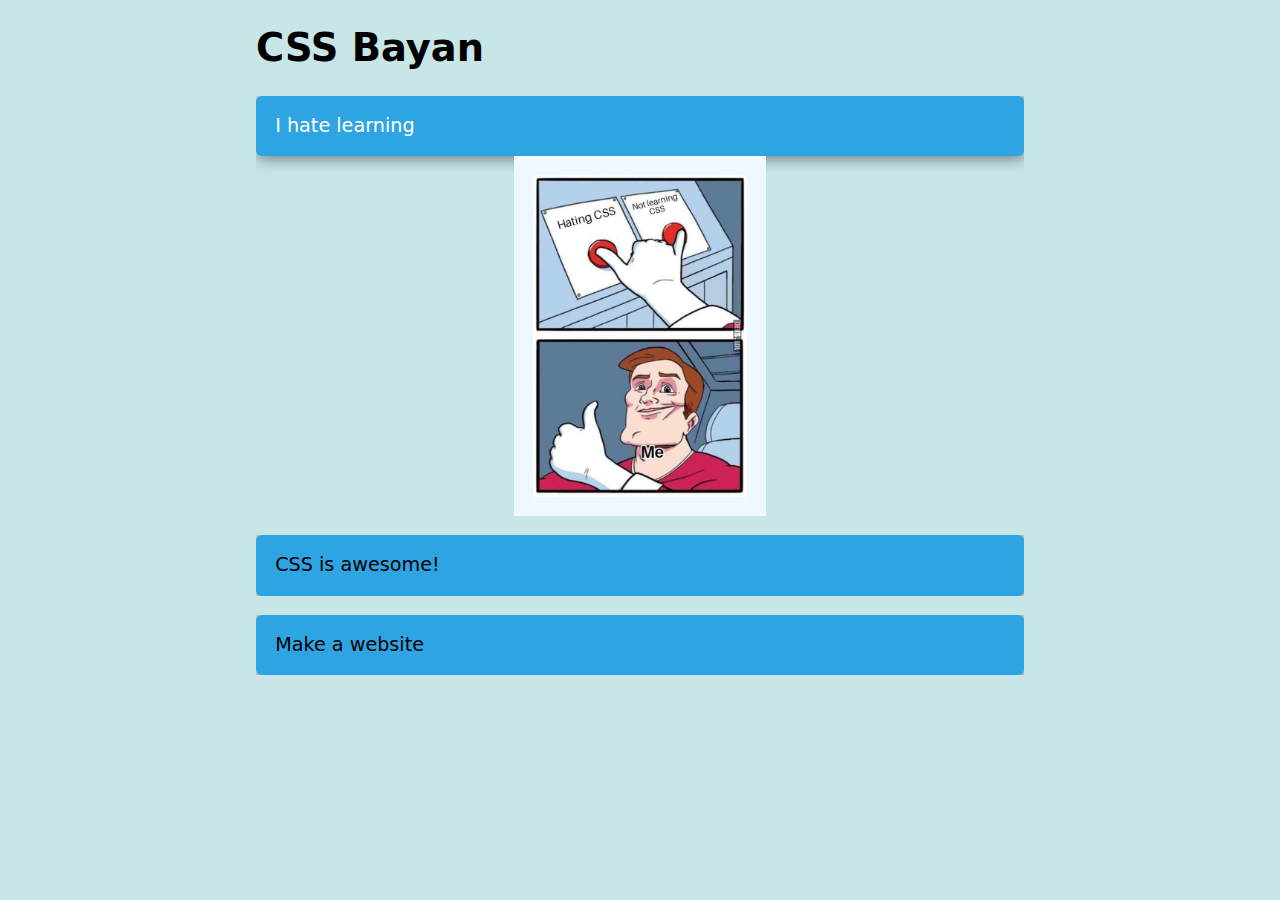
==== cssBayan/index.html @ 83042c2a "refactor: move everything to cssBayan folder (Sun, Mar 12, 2023 02:30:16 PM)" ====
<!doctype html>
<html lang="en">

<head>
    <meta charset="utf-8">
    <title>CSSBayan</title>
    <meta name="viewport" content="width=device-width, initial-scale=1">
    <link rel="stylesheet" href="/cssBayan/normalize.css">
    <link rel="stylesheet" href="/cssBayan/styles.css">
</head>

<body>
<div class="wrapper">
    <h1 class="heading">CSS Bayan</h1>
    <div class="accordion">
        <div class="accordion__item">
            <input type="radio" id="acc2" name="cc" checked>
            <label class="accordion__label" for="acc2">I hate learning</label>
            <label for="acc2"><img class="accordion__image" src="hate_learn.png" alt="I hate learning"></label>
        </div>
        <div class="accordion__item">
            <input type="radio" id="acc1" name="cc">
            <label class="accordion__label" for="acc1">CSS is awesome!</label>
            <label for="acc1"><img class="accordion__image" src="css_is_awesome.png" alt="CSS is awesome"></label>
        </div>
        <div class="accordion__item">
            <input type="radio" id="acc3" name="cc">
            <label class="accordion__label" for="acc3">Make a website</label>
            <label for="acc3"><img class="accordion__image" src="make_a_website.png" alt="Make a website"></label>
        </div>
    </div>
</div>
</body>

</html>
---- cssBayan/styles.css ----
body {
    background: #c8e6e8;
    font-size: 1.2rem;
}

@media only screen and (max-width: 820px) {
    body {
        font-size: 1rem;
    }
}

@media only screen and (max-width: 320px) {
    body {
        font-size: 0.9rem;
    }
}

.wrapper {
    width: calc(max(60%, 17em));
    margin: 0 auto;
}

.heading {
    display: block;
    text-align: start;
}

input {
    display: none;
}

.accordion__item {
    color: white;
    overflow: hidden;
    margin-bottom: 1.2rem;
}

.accordion__label {
    cursor: pointer;
    display: flex;
    justify-content: space-between;
    padding: 1em;
    background: #2fa4e3;
    border-radius: 0.3em;
    box-shadow: 0.1em 0.1em 1rem rgba(0,0,0,0.5);
}

.accordion__label:hover {
    background: #1c5e9a;
}

.accordion__label::after {
    display: none;
    content: "\276F";
    width: 1em;
    height: 1em;
    text-align: center;
    transition: all 0.8s;
}

.accordion:hover > div .accordion__label::after {
    display: block;
}

.accordion__image {
    display: block;
    max-inline-size: 100%;
    cursor: pointer;
    margin: 0 auto;
    background-color: aliceblue;
    max-height: 0;
    color: #2c3e50;
    transition: all 0.8s;
}


@media (hover: hover) {
    .accordion__item:hover > label .accordion__image {
        max-height: 40vh;
        block-size: auto;
        padding: 1em;
    }

    .accordion__item:hover > .accordion__label::after {
        transform: rotate(90deg);
    /*    TODO: change to fontawesome pseudo-element*/
    }

    .accordion:not(:hover) > div input:not(:checked) ~ .accordion__label,
    input:not(:checked) {
        color: #000000;
    }
}

input:checked + .accordion__label::after {
    transform: rotate(90deg);
}

input:checked ~ label > .accordion__image {
    max-height: 40vh;
    block-size: auto;
    padding: 1em;
}
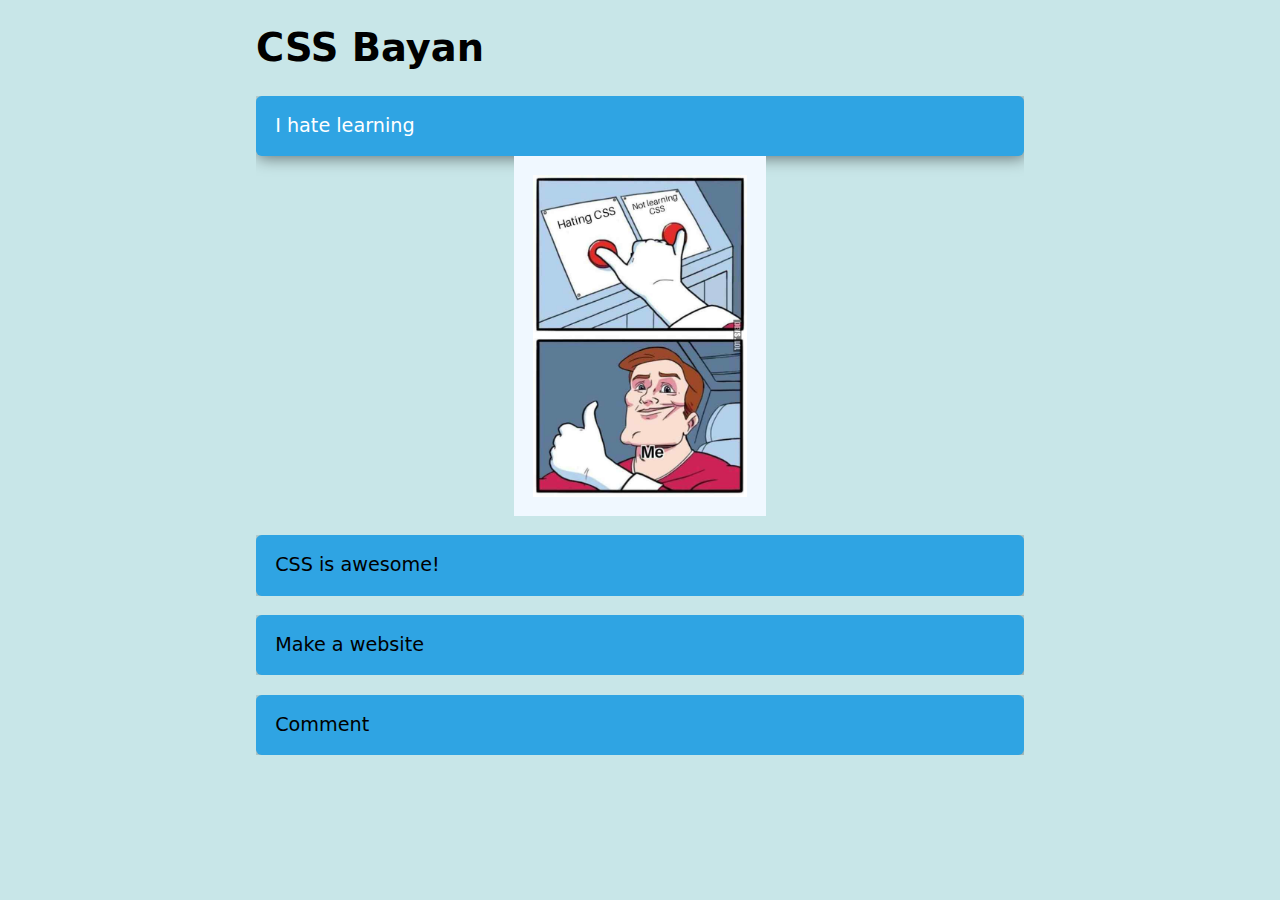
==== commit 7305545a: "feat: add one more mem (Sun, Mar 12, 2023 02:47:43 PM)" ====
--- a/cssBayan/index.html
+++ b/cssBayan/index.html
@@ -5,8 +5,8 @@
     <meta charset="utf-8">
     <title>CSSBayan</title>
     <meta name="viewport" content="width=device-width, initial-scale=1">
-    <link rel="stylesheet" href="/cssBayan/normalize.css">
-    <link rel="stylesheet" href="/cssBayan/styles.css">
+    <link rel="stylesheet" href="normalize.css">
+    <link rel="stylesheet" href="styles.css">
 </head>
 
 <body>
@@ -28,6 +28,11 @@
             <label class="accordion__label" for="acc3">Make a website</label>
             <label for="acc3"><img class="accordion__image" src="make_a_website.png" alt="Make a website"></label>
         </div>
+        <div class="accordion__item">
+            <input type="radio" id="acc4" name="cc">
+            <label class="accordion__label" for="acc4">Comment</label>
+            <label for="acc4"><img class="accordion__image" src="comments.png" alt="Comment"></label>
+        </div>
     </div>
 </div>
 </body>
